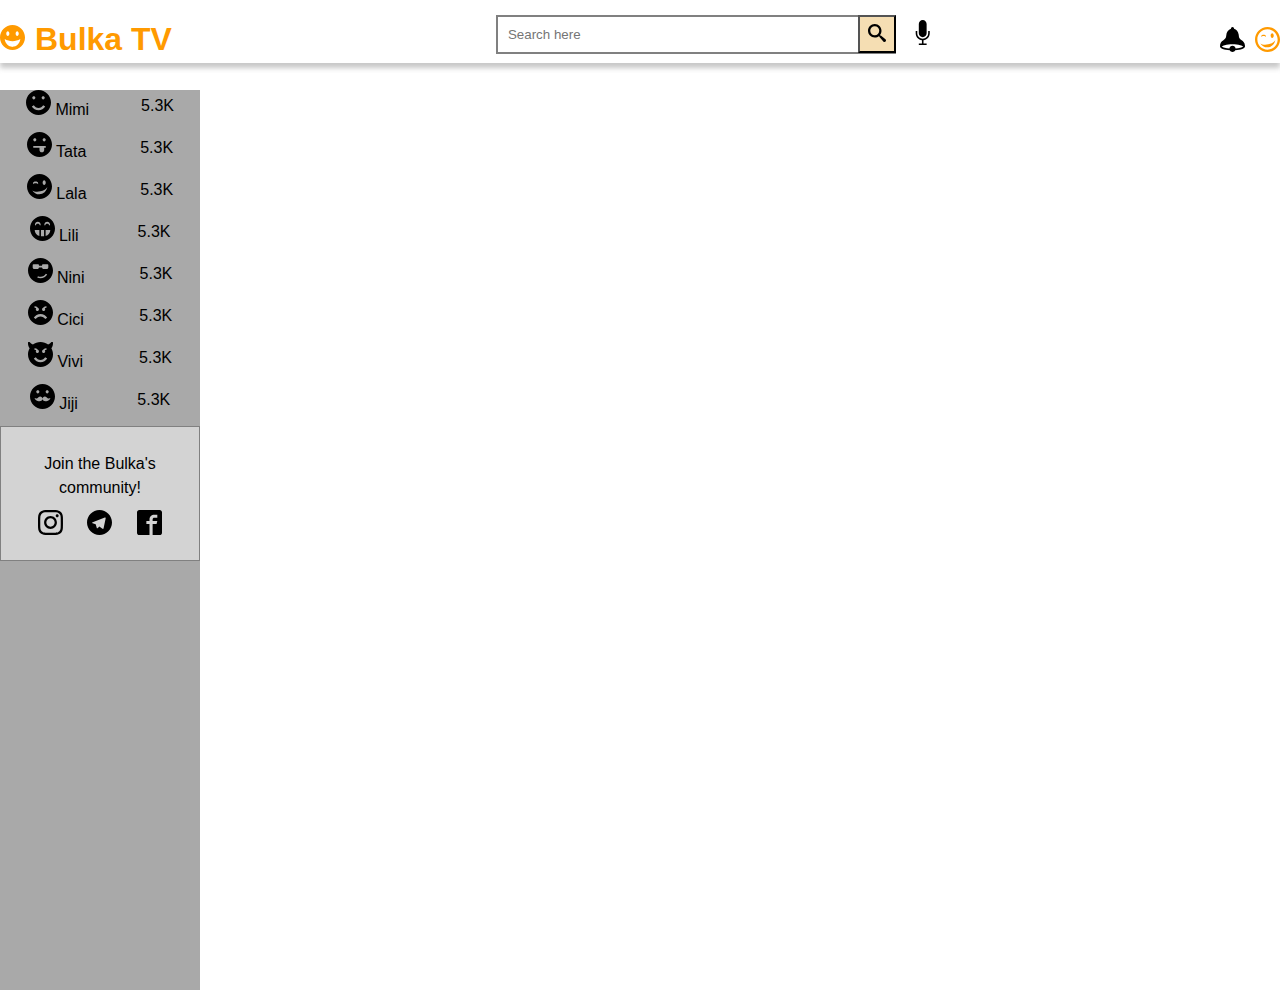
==== index.html @ 52b0356b "header, side panel added" ====
<!DOCTYPE html>
<html lang="en">
<head>
    <meta charset="UTF-8">
    <meta name="viewport" content="width=device-width, initial-scale=1.0">
    <link rel="stylesheet" href="./index.css">
</head>
<body>
<!---header-->
<header>
    <div class="header_logo">
        <svg width ="25" height ="45">
            <use class="svg_sprite__happy" href="./icomoon/symbol-defs.svg#icon-happy2" ></use>
        </svg>
        <h1 class="logo"> Bulka TV</h1>
    </div>
   
    <div class="header_wrapper">
        <input  placeholder="Search here"/>
        <button type="button" >
            <svg width ="22" height ="18">
                <use class="svg_sprite__search" href="./icomoon/symbol-defs.svg#icon-search"></use>
            </svg>
        </button>
        <svg width ="25" height ="25" class="header_icon__mic">
            <use href="./icomoon/symbol-defs.svg#icon-mic"></use>
        </svg>
    </div>
    <div class="header_icons">
        <svg width ="25" height ="25">
            <use href="./icomoon/symbol-defs.svg#icon-bell"></use>
        </svg>
        <svg width ="25" height ="25" class="svg_sprite__wink">
            <use  href="./icomoon/symbol-defs.svg#icon-wink" ></use>
        </svg>
        <div class="submenu">
            <ul >
                <li class="submenu_icon__happy">
                    <svg width ="25" height ="25">
                        <use  href="./icomoon/symbol-defs.svg#icon-happy2" ></use>
                    </svg>
                    Profile
                </li>
                <li class="submenu_icon__cogs">
                    <svg width ="25" height ="25">
                        <use  href="./icomoon/symbol-defs.svg#icon-cogs" ></use>
                    </svg> 
                    Settings
                </li>
                <li>
                    <svg width ="25" height ="25">
                        <use  href="./icomoon/symbol-defs.svg#icon-exit" ></use>
                    </svg>
                    Log out
                </li>
    
            </ul>
        </div>
    
    </div> 
</header>
<!--side panel-->
<div class="side_panel">
    <ul>
        <li class="side_panel_img">
            <div >
                <svg width ="25" height ="25"> 
                    <use class="svg_sprite__smile" href="./icomoon (1)/symbol-defs.svg#icon-smile2" > </use>
                </svg>
                <span>Mimi</span>
            </div>
                <span>5.3K</span>
        </li>
       
    <li  class="side_panel_img">
        <div>
            <svg width ="25" height ="25"> 
                <use class="svg_sprite__tongue" href="./icomoon (1)/symbol-defs.svg#icon-tongue2" > </use>
            </svg>
            <span>Tata</span>
        </div>
        <span>5.3K</span>
    </li>
       
    <li  class="side_panel_img">
        <div>
            <svg width ="25" height ="25"> 
                <use class="svg_sprite__wink2" href="./icomoon (1)/symbol-defs.svg#icon-wink2" > </use>
            </svg>
            <span>Lala</span>
        </div>
        <span>5.3K</span>
    </li>
       
    <li  class="side_panel_img">
        <div>
            <svg width ="25" height ="25"> 
                <use class="svg_sprite__grin" href="./icomoon (1)/symbol-defs.svg#icon-grin2" > </use>
            </svg>
            <span>Lili</span>

        </div>
        <span>5.3K</span>

    </li>
      
    <li class="side_panel_img">
        <div>
            <svg width ="25" height ="25"> 
                <use class="svg_sprite__cool" href="./icomoon (1)/symbol-defs.svg#icon-cool2" > </use>
            </svg>
            <span>Nini</span>
        </div>
        <span>5.3K</span>
    
    </li>

    <li class="side_panel_img">
        <div>
            <svg width ="25" height ="25"> 
                <use class="svg_sprite__angry" href="./icomoon (1)/symbol-defs.svg#icon-angry2" > </use>
            </svg>
            <span>Cici</span>
        </div>
        <span>5.3K</span>
    </li>
    
    <li  class="side_panel_img">
        <div>
            <svg width ="25" height ="25"> 
                <use class="svg_sprite__evil" href="./icomoon (1)/symbol-defs.svg#icon-evil2" > </use>
            </svg>
            <span>Vivi</span>
        </div>
        <span>5.3K</span>
    </li>
       
    <li  class="side_panel_img">
        <div>
            <svg width ="25" height ="25"> 
                <use class="svg_sprite__hipster" href="./icomoon (1)/symbol-defs.svg#icon-hipster2" > </use>
            </svg>
            <span>Jiji</span>
        </div>
        <span>5.3K</span>
    </li>

    </ul>
<div class="side_panel__info">
    <p class="side_panel__text">Join the Bulka's <br/>community!</p>
    <div class="side_panel__social">
        <svg width ="25" height ="25" class="side_panel__social_ig" >
            <use class="svg_sprite__instagram" href="./icomoon/symbol-defs.svg#icon-instagram" ></use>
        </svg>
        <svg width ="25" height ="25" class="side_panel__social_telegram">
            <use class="svg_sprite__telegram" href="./icomoon/symbol-defs.svg#icon-telegram" ></use>
        </svg>
        <svg width ="25" height ="25" class="side_panel__social_fb">
            <use class="svg_sprite__facebook" href="./icomoon/symbol-defs.svg#icon-facebook2" ></use>
        </svg>
    </div>
</div>
</div>
<!--main section-->
<main>

</main>
<!-- <footer>
    <p>Inspired by Kittisaurus</p>
    <svg width ="25" height ="25">
        <use class="svg_sprite__youtube" href="./icomoon/symbol-defs.svg#icon-youtube" ></use>
    </svg>
</footer> -->
</body>
</html>
---- index.css ----
* {
    margin: 0;
    padding: 0;
    box-sizing: border-box;
    list-style: none;
}

body {
    font-family: Arial, Helvetica, sans-serif;
    line-height: 1.5;
}
::selection {
    color: black;
    background: #ff9a00;
  }
header {
    margin-top: 15px;
    display: flex;
    justify-content: space-between;
    box-shadow: 0 5px 5px rgba(182, 182, 182, 0.75)
}
.header_logo {
    display: flex;
}
.logo {
    color: #ff9a00;
    margin-left: 10px;
}

ul li {
    color: black;
    display: block;
    text-align: center;
    text-decoration: none;
    transition: all 0.35s ease;
}
.submenu {
    right: 0;
    opacity: 0;
    position: absolute;
    top: 10%;
    visibility: hidden;
    z-index: 1;

    padding: 15px;
    border: 1px solid black;

}
.svg_sprite__wink {
    fill:#ff9a00;
    margin-left: 10px;
   cursor: pointer;
   position: relative;
   display: inline-block;
   
}
.header_icons:hover .submenu {
    opacity: 1;
    visibility: visible;
    
}
.header_icons li:hover {
    background-color: lightgray;
    cursor: pointer;
}
.submenu_icon__happy {
    margin-bottom: 10px;
}
.submenu_icon__cogs {
    margin-bottom: 10px;
}

.header_wrapper{
    width: 400px;
    max-width: 100%;
    position: relative;
}

.header_wrapper input{
    width: 100%;
    border: 2px solid gray;
    padding: 10px;

}

.header_wrapper button {
    background-color: wheat;
    height: 80%;
    aspect-ratio: 1;
    position: absolute;
    top: 0;
    right: 0;
    cursor: pointer;
}
.header_icon__mic {
    position: absolute;
    top: 10%;
    right: -10%;  
}
.header_icons{
display: flex;
align-items: center;
justify-content: space-between;

}
.svg_sprite__happy{
    fill: #ff9a00;
}


.side_panel {
    position: absolute;
    top: 10%;
    bottom: 0;
    height: 100%;
    width: 200px;
    left: 0;
    background-color: darkgrey;
}
.side_panel_img {
    display: flex;
    justify-content: space-around;
    flex-wrap: wrap;
    align-items: center;
    margin-bottom: 10px;
    cursor: pointer;
}
.side_panel__info {
    padding: 25px;
    border: 1px solid gray;
    background-color: lightgray;
    text-align: center;
}
.side_panel__text {
    margin-bottom: 10px;
}
.side_panel__social {
    display: flex;
    justify-content: space-around;
}
.side_panel__social_ig:hover,
.side_panel__social_ig:focus {
cursor: pointer;
fill: purple;
}
.side_panel__social_telegram:hover,
.side_panel__social_telegram:focus {
    cursor: pointer;
    fill: lightskyblue;
}
.side_panel__social_fb:hover,
.side_panel__social_fb:focus {
    cursor: pointer;
    fill: blue;
}
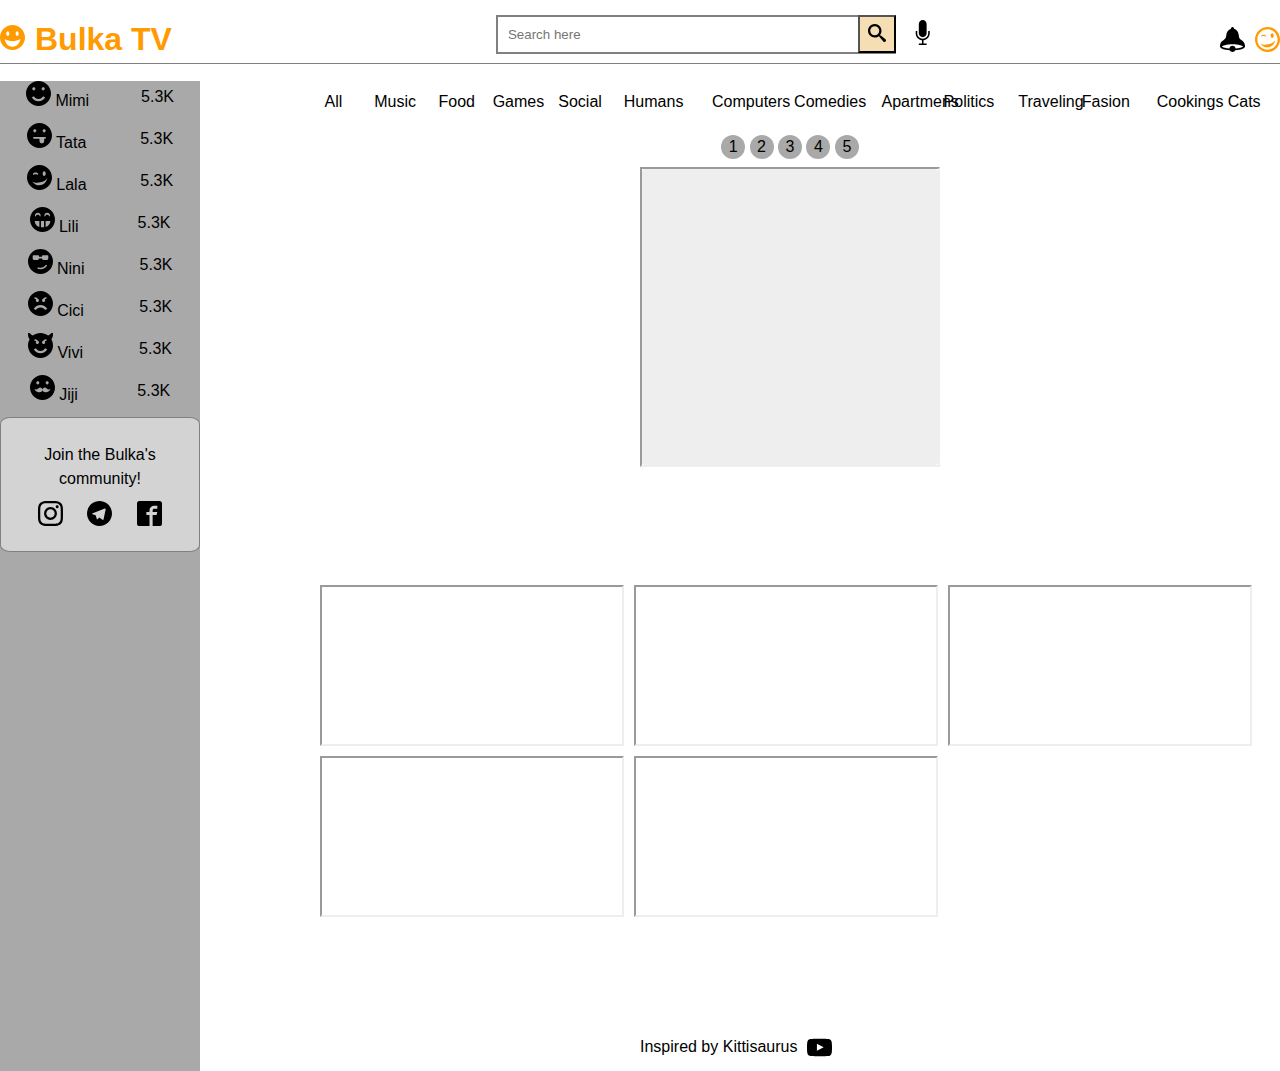
==== commit dd982077: "video carusel added" ====
--- a/index.html
+++ b/index.html
@@ -27,7 +27,7 @@
         </svg>
     </div>
     <div class="header_icons">
-        <svg width ="25" height ="25">
+        <svg width ="25" height ="25" class="svg_sprite__bell">
             <use href="./icomoon/symbol-defs.svg#icon-bell"></use>
         </svg>
         <svg width ="25" height ="25" class="svg_sprite__wink">
@@ -67,7 +67,7 @@
                 <svg width ="25" height ="25"> 
                     <use class="svg_sprite__smile" href="./icomoon (1)/symbol-defs.svg#icon-smile2" > </use>
                 </svg>
-                <span>Mimi</span>
+                <span >Mimi</span>
             </div>
                 <span>5.3K</span>
         </li>
@@ -162,14 +162,102 @@
 </div>
 </div>
 <!--main section-->
-<main>
+ <main>
+    <div >
+        <ul class="main_categories">
+            <li class="main_categories_item">All</li>
+            <li  class="main_categories_item">Music</li>
+            <li  class="main_categories_item">Food</li>
+            <li  class="main_categories_item">Games</li>
+            <li  class="main_categories_item">Social</li>
+            <li class="main_categories_item">Humans</li>
+            <li class="main_categories_item">Computers</li>
+            <li class="main_categories_item">Comedies</li>
+            <li class="main_categories_item">Apartmens</li>
+            <li class="main_categories_item">Politics</li>
+            <li class="main_categories_item">Traveling</li>
+            <li class="main_categories_item">Fasion</li>
+            <li class="main_categories_item">Cookings</li>
+            <li class="main_categories_item">Cats</li>
+            <li class="main_categories_item">Dogs</li>
+        </ul>
+    </div>
+    <div class="slider">
+  
+  <a href="#slide-1">1</a>
+  <a href="#slide-2">2</a>
+  <a href="#slide-3">3</a>
+  <a href="#slide-4">4</a>
+  <a href="#slide-5">5</a>
+
+  <div class="slides">
+    <div id="slide-1">
+        <iframe  class="slide_video"
+        src="https://www.youtube.com/embed/tgbNymZ7vqY">
+        </iframe>
+    </div>
+    <div id="slide-2">
+       <iframe  class="slide_video"
+        src=" https://www.youtube.com/embed/FYwL5H4ZNok">
+        </iframe>
+    </div>
+    <div id="slide-3">
+        <iframe  class="slide_video"
+        src=" https://www.youtube.com/embed/lwLLFbC1H0c">
+        </iframe>
+    </div>
+    <div id="slide-4">
+        <iframe  class="slide_video"
+        src=" https://www.youtube.com/embed/ihe9zV07Lgk">
+        </iframe>
+    </div>
+    <div id="slide-5">
+        <iframe  class="slide_video"
+        src=" https://www.youtube.com/embed/rf12LdTpZ-Q">
+        </iframe>
+    </div>
+  </div>
+</div>
+
+<div class="video_wrapper">
+    <ul class="video_section">
+        <li>
+            <iframe  class="slide_video"
+            src="https://www.youtube.com/embed/tgbNymZ7vqY">
+            </iframe></li>
+        <li>
+            <iframe  class="slide_video"
+        src=" https://www.youtube.com/embed/FYwL5H4ZNok">
+        </iframe>
+        </li>
+        <li>
+            <iframe  class="slide_video"
+        src=" https://www.youtube.com/embed/lwLLFbC1H0c">
+        </iframe>
+        </li>
+        <li>
+            <iframe  class="slide_video"
+            src=" https://www.youtube.com/embed/ihe9zV07Lgk">
+            </iframe>
+        </li>
+        <li>
+            <iframe  class="slide_video"
+            src=" https://www.youtube.com/embed/rf12LdTpZ-Q">
+            </iframe>
+        </li>
+    </ul>
+
+</div>
+
 
 </main>
-<!-- <footer>
-    <p>Inspired by Kittisaurus</p>
-    <svg width ="25" height ="25">
-        <use class="svg_sprite__youtube" href="./icomoon/symbol-defs.svg#icon-youtube" ></use>
-    </svg>
-</footer> -->
+<footer>
+    <div class="footer_text" >
+        <svg width ="25" height ="25" class="svg_sprite__youtube">
+            <use href="./icomoon/symbol-defs.svg#icon-youtube" ></use>
+        </svg>
+        <span>Inspired by Kittisaurus</span>
+    </div>
+</footer> 
 </body>
 </html>--- a/index.css
+++ b/index.css
@@ -17,10 +17,11 @@
     margin-top: 15px;
     display: flex;
     justify-content: space-between;
-    box-shadow: 0 5px 5px rgba(182, 182, 182, 0.75)
+    border-bottom: 1px solid grey;
 }
 .header_logo {
     display: flex;
+    cursor: pointer;
 }
 .logo {
     color: #ff9a00;
@@ -41,9 +42,11 @@
     top: 10%;
     visibility: hidden;
     z-index: 1;
+    background-color: darkgrey;
 
     padding: 15px;
     border: 1px solid black;
+    border-radius: 5%;
 
 }
 .svg_sprite__wink {
@@ -54,6 +57,11 @@
    display: inline-block;
    
 }
+.svg_sprite__wink:hover,
+.svg_sprite__wink:focus,
+.svg_sprite__wink:active {
+    fill: black;
+}
 .header_icons:hover .submenu {
     opacity: 1;
     visibility: visible;
@@ -97,6 +105,16 @@
     top: 10%;
     right: -10%;  
 }
+.header_icon__mic:hover,
+.header_icon__mic:focus,
+.header_icon__mic:active {
+    fill: grey;
+}
+.svg_sprite__bell:hover,
+.svg_sprite__bell:focus,
+.svg_sprite__bell:active {
+    fill: gray;
+}
 .header_icons{
 display: flex;
 align-items: center;
@@ -106,13 +124,10 @@
 .svg_sprite__happy{
     fill: #ff9a00;
 }
-
-
 .side_panel {
     position: absolute;
-    top: 10%;
-    bottom: 0;
-    height: 100%;
+    top: 9%;
+    height: 110%;
     width: 200px;
     left: 0;
     background-color: darkgrey;
@@ -125,11 +140,17 @@
     margin-bottom: 10px;
     cursor: pointer;
 }
+.side_panel_img:hover,
+.side_panel_img:focus {
+    background-color: lightgray;
+}
+
 .side_panel__info {
     padding: 25px;
     border: 1px solid gray;
     background-color: lightgray;
     text-align: center;
+    border-radius:5%;
 }
 .side_panel__text {
     margin-bottom: 10px;
@@ -141,7 +162,7 @@
 .side_panel__social_ig:hover,
 .side_panel__social_ig:focus {
 cursor: pointer;
-fill: purple;
+fill: pink;
 }
 .side_panel__social_telegram:hover,
 .side_panel__social_telegram:focus {
@@ -152,4 +173,155 @@
 .side_panel__social_fb:focus {
     cursor: pointer;
     fill: blue;
-}+}
+
+html,body{
+    overflow-x: hidden;
+}
+.main_categories {
+    cursor: pointer;
+    position: absolute;
+    left: 20%;
+    top: 10%;
+    display: grid;
+  grid-template-columns: repeat(15, 1fr);
+  gap: 10px;
+  grid-auto-rows: minmax(100px, auto);
+  
+/*   
+    max-width: 135px;
+    max-height: 1280px;
+    overflow-y: auto;
+    overflow-x: hidden;
+
+    transform: rotate(-90deg);
+    transform-origin: right top;
+    transform:rotate(-90deg) translateY(-100px); */
+    
+    
+}
+
+ul.main_categories li {
+
+    display: block;
+    width: 100%;
+    transform: translateX(100%);
+    animation: move 30s linear infinite ;
+
+
+    /* width: 100px;
+    height: 100px;
+    cursor: pointer;
+    transform: rotate(90deg); */
+   
+}
+@keyframes move {
+  to { transform: translateX(-100%); }
+}
+
+.main_categories_item:hover,
+.main_categories_item:focus,
+.main_categories_item:active {
+    color: #ff9a00;
+}
+
+.slider {
+    width: 300px;
+    text-align: center;
+    overflow: hidden;
+    position: absolute;
+    left: 50%;
+    top: 15%;
+  }
+  
+  .slides {
+    display: flex;
+    overflow-x: auto;
+    scroll-snap-type: x mandatory; 
+    scroll-behavior: smooth;
+
+    
+  }
+  .slides::-webkit-scrollbar {
+    width: 10px;
+    height: 10px;
+  }
+  .slides::-webkit-scrollbar-thumb {
+    background: black;
+    border-radius: 10px;
+  }
+  .slides::-webkit-scrollbar-track {
+    background: transparent;
+  }
+  .slides > div {
+    scroll-snap-align: start;
+    flex-shrink: 0;
+    width: 300px;
+    height: 300px;
+    margin-right: 50px;
+    border-radius: 10px;
+    background: #eee;
+    transform-origin: center center;
+    transform: scale(1);
+    transition: transform 0.5s;
+    position: relative;
+    
+    display: flex;
+    justify-content: center;
+    align-items: center;
+    font-size: 100px;
+  }
+  
+  .slider > a {
+    display: inline-flex;
+    width: 1.5rem;
+    height: 1.5rem;
+    background: darkgrey;
+    color: black;
+    text-decoration: none;
+    align-items: center;
+    justify-content: center;
+    border-radius: 50%;
+    margin: 0 0 0.5rem 0;
+    position: relative;
+  }
+  .slider > a:active {
+    top: 1px;
+  }
+  .slider > a:focus {
+    background: #000;
+  }
+
+  .slide_video{
+    width: 100%;
+    height: 100%;
+  }
+  .video_wrapper {
+    position: absolute;
+    top: 65%;
+    left: 25%;
+}
+  .video_section {
+    display: grid;
+  grid-template-columns: repeat(3, 1fr);
+  gap: 10px;
+  grid-auto-rows: minmax(100px, auto);
+  }
+  .footer_text {
+    position: absolute;
+  left: 50%;
+  top: 115%;
+  display: flex;
+  flex-direction: row-reverse;
+  }
+  .svg_sprite__youtube{
+    margin-left: 10px;
+    cursor: pointer;
+
+  }
+  .svg_sprite__youtube:hover,
+  .svg_sprite__youtube:focus,
+  .svg_sprite__youtube:active {
+    fill:red
+  }
+  